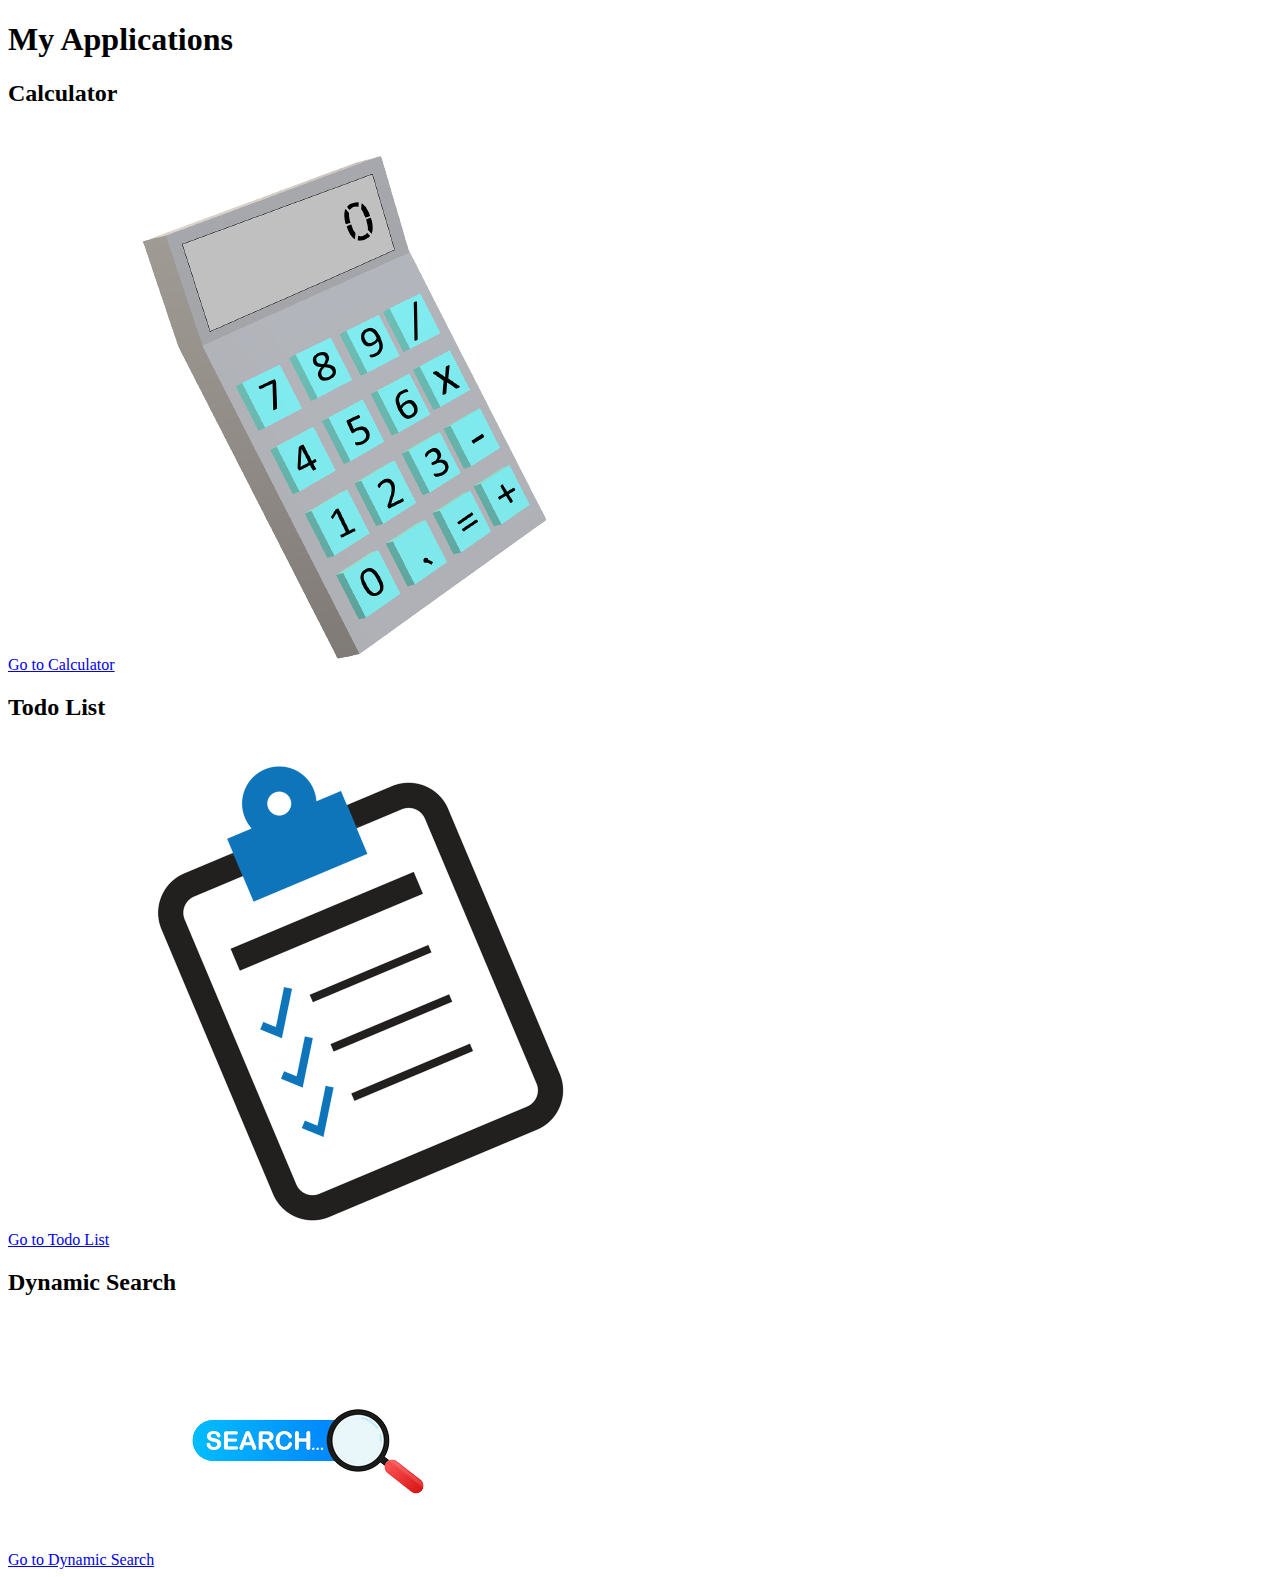
==== index.html @ a831e5c3 "ok" ====
<!DOCTYPE html>
<html lang="en">
<head>
    <meta charset="UTF-8">
    <meta name="viewport" content="width=device-width, initial-scale=1.0">
    <link href="https://cdn.jsdelivr.net/npm/bootstrap@5.3.2/dist/css/bootstrap.min.css" rel="stylesheet" integrity="sha384-T3c6CoIi6uLrA9TneNEoa7RxnatzjcDSCmG1MXxSR1GAsXEV/Dwwykc2MPK8M2HN" crossorigin="anonymous">
    <script src="https://cdn.jsdelivr.net/npm/bootstrap@5.3.2/dist/js/bootstrap.bundle.min.js" integrity="sha384-C6RzsynM9kWDrMNeT87bh95OGNyZPhcTNXj1NW7RuBCsyN/o0jlpcV8Qyq46cDfL" crossorigin="anonymous"></script>
</head>
<body>
    <div class="container">
        <h1 class="text-center">My Applications</h1>
        <div class="row">
            <div class="col-md-4">
                <h2>Calculator</h2>
                <a href="calculator.html" class="btn btn-primary">Go to Calculator</a>
                <img src="calculator.png" alt="calculator" class="img-fluid" style="max-width: 75%; height: auto;">
            </div>
            <div class="col-md-4">
                <h2>Todo List</h2>
                <a href="todolist.html" class="btn btn-primary">Go to Todo List</a>
                <img src="todolist.png" alt="todolist" class="img-fluid" style="max-width: 75%; height: auto;">
            </div>
            <div class="col-md-4">
                <h2>Dynamic Search</h2>
                <a href="search.html" class="btn btn-primary">Go to Dynamic Search</a>
                <img src="search.png" alt="Search" class="img-fluid" style="max-width: 75%; height: auto;">
            </div>
        </div>
    </div>
</body>
</html>
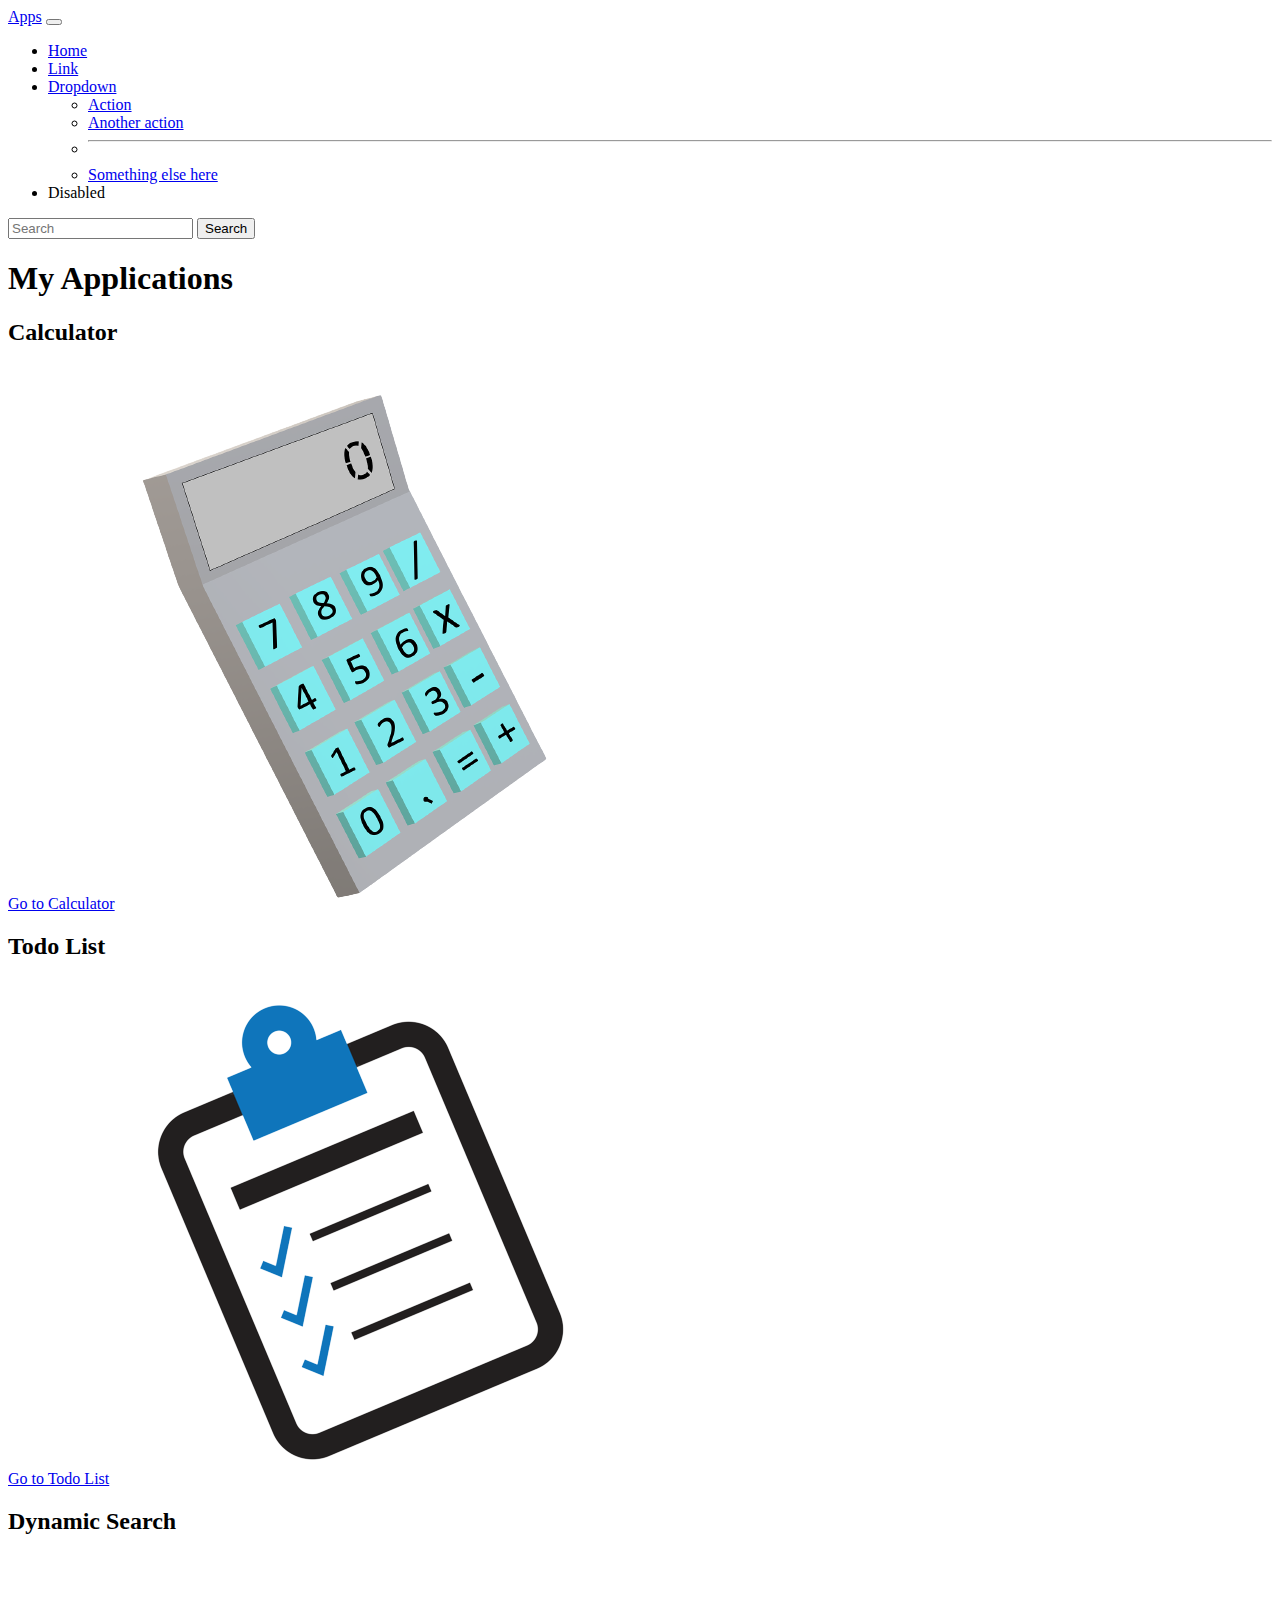
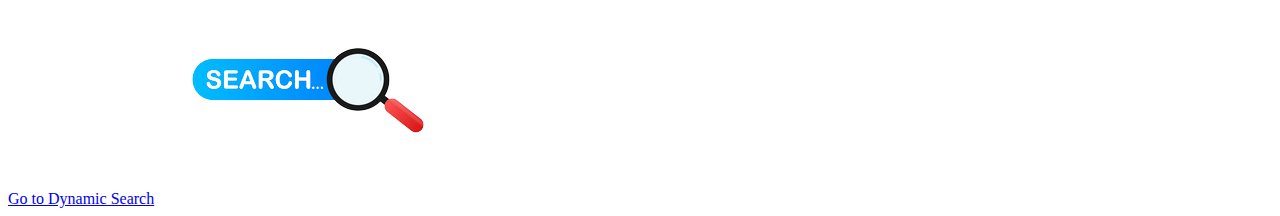
==== commit 330db803: "added a navbar on index.html" ====
--- a/index.html
+++ b/index.html
@@ -6,6 +6,46 @@
     <link href="https://cdn.jsdelivr.net/npm/bootstrap@5.3.2/dist/css/bootstrap.min.css" rel="stylesheet" integrity="sha384-T3c6CoIi6uLrA9TneNEoa7RxnatzjcDSCmG1MXxSR1GAsXEV/Dwwykc2MPK8M2HN" crossorigin="anonymous">
     <script src="https://cdn.jsdelivr.net/npm/bootstrap@5.3.2/dist/js/bootstrap.bundle.min.js" integrity="sha384-C6RzsynM9kWDrMNeT87bh95OGNyZPhcTNXj1NW7RuBCsyN/o0jlpcV8Qyq46cDfL" crossorigin="anonymous"></script>
 </head>
+
+<nav class="navbar navbar-expand-lg bg-body-tertiary">
+    <div class="container-fluid">
+      <a class="navbar-brand" href="#">Apps</a>
+      <button class="navbar-toggler" type="button" data-bs-toggle="collapse" data-bs-target="#navbarSupportedContent" aria-controls="navbarSupportedContent" aria-expanded="false" aria-label="Toggle navigation">
+        <span class="navbar-toggler-icon"></span>
+      </button>
+      <div class="collapse navbar-collapse" id="navbarSupportedContent">
+        <ul class="navbar-nav me-auto mb-2 mb-lg-0">
+          <li class="nav-item">
+            <a class="nav-link active" aria-current="page" href="#">Home</a>
+          </li>
+          <li class="nav-item">
+            <a class="nav-link" href="#">Link</a>
+          </li>
+          <li class="nav-item dropdown">
+            <a class="nav-link dropdown-toggle" href="#" role="button" data-bs-toggle="dropdown" aria-expanded="false">
+              Dropdown
+            </a>
+            <ul class="dropdown-menu">
+              <li><a class="dropdown-item" href="#">Action</a></li>
+              <li><a class="dropdown-item" href="#">Another action</a></li>
+              <li><hr class="dropdown-divider"></li>
+              <li><a class="dropdown-item" href="#">Something else here</a></li>
+            </ul>
+          </li>
+          <li class="nav-item">
+            <a class="nav-link disabled" aria-disabled="true">Disabled</a>
+          </li>
+        </ul>
+        <form class="d-flex" role="search">
+          <input class="form-control me-2" type="search" placeholder="Search" aria-label="Search">
+          <button class="btn btn-outline-success" type="submit">Search</button>
+        </form>
+      </div>
+    </div>
+  </nav>
+
+
+
 <body>
     <div class="container">
         <h1 class="text-center">My Applications</h1>
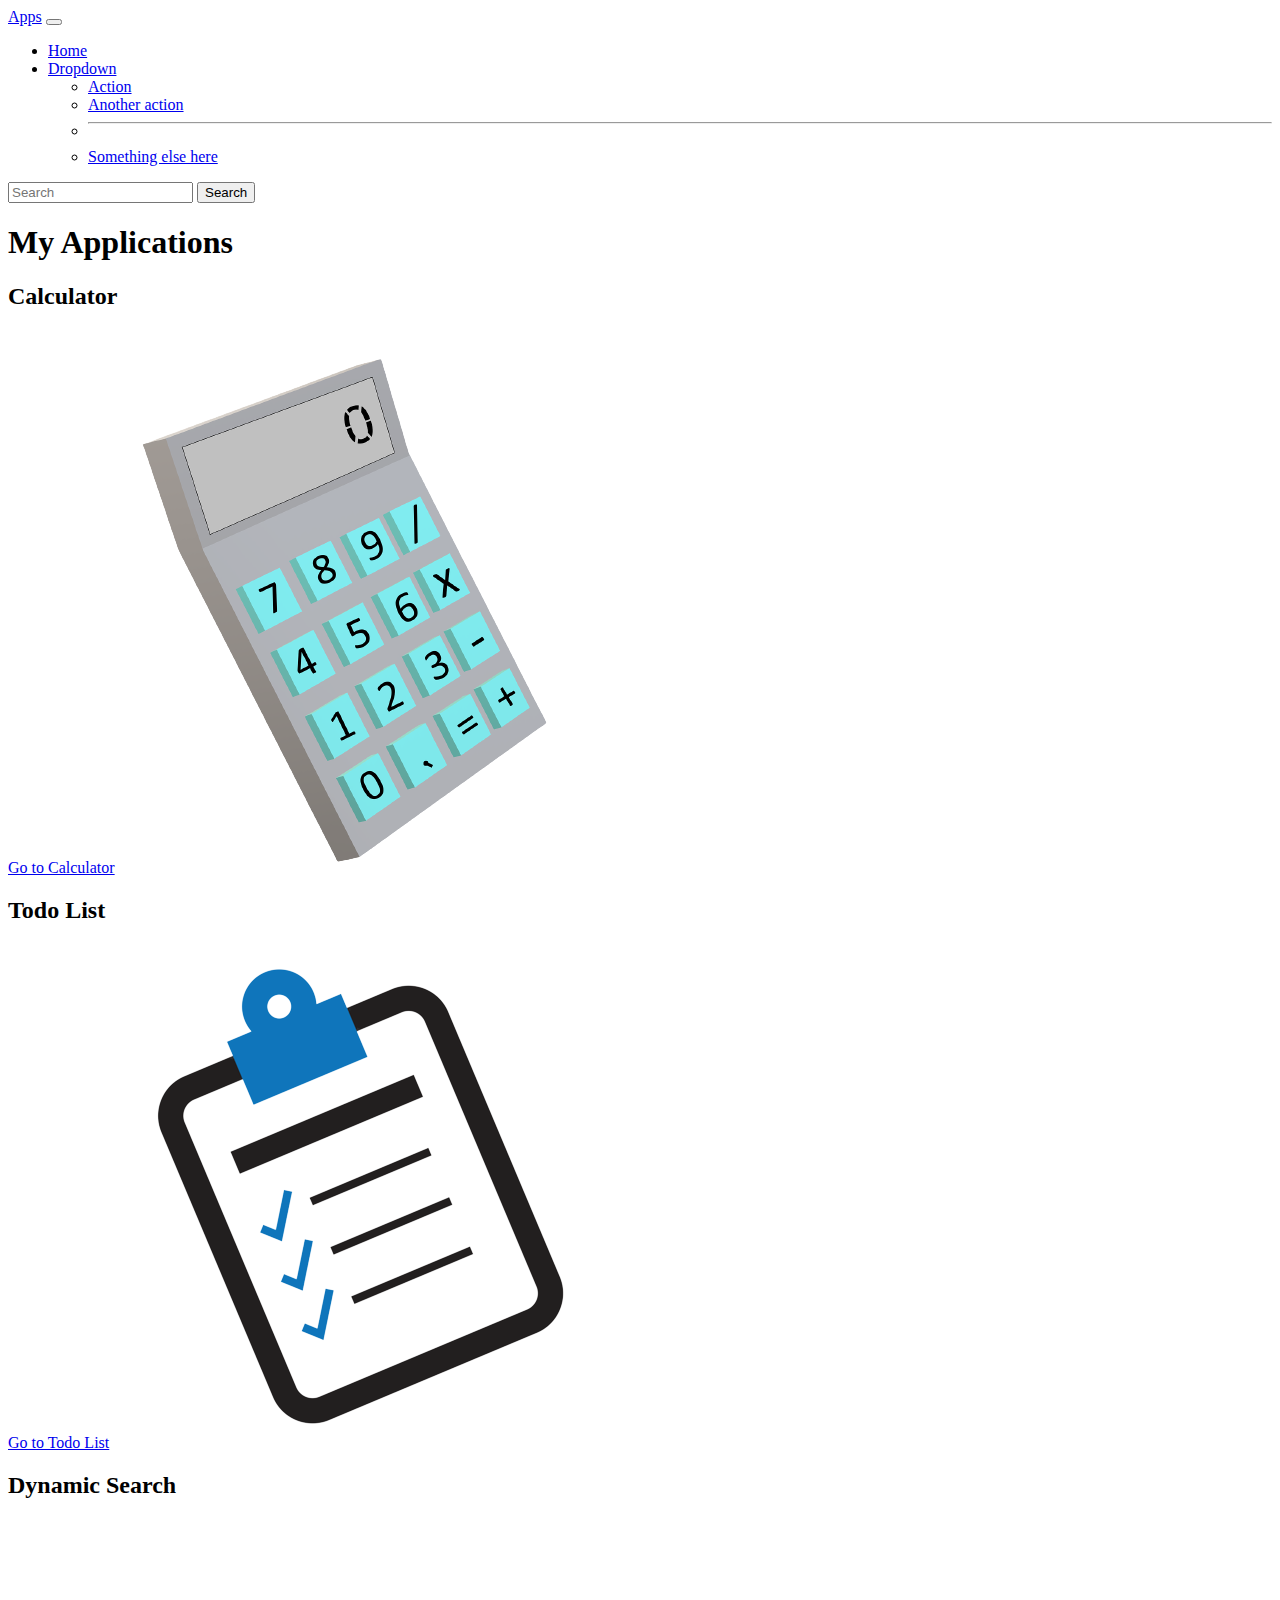
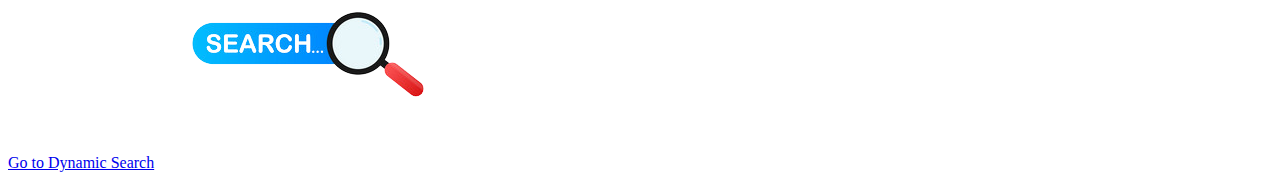
==== commit 828fa400: "added changes" ====
--- a/index.html
+++ b/index.html
@@ -9,18 +9,16 @@
 
 <nav class="navbar navbar-expand-lg bg-body-tertiary">
     <div class="container-fluid">
-      <a class="navbar-brand" href="#">Apps</a>
+      <a class="navbar-brand" href="./index.html">Apps</a>
       <button class="navbar-toggler" type="button" data-bs-toggle="collapse" data-bs-target="#navbarSupportedContent" aria-controls="navbarSupportedContent" aria-expanded="false" aria-label="Toggle navigation">
         <span class="navbar-toggler-icon"></span>
       </button>
       <div class="collapse navbar-collapse" id="navbarSupportedContent">
         <ul class="navbar-nav me-auto mb-2 mb-lg-0">
           <li class="nav-item">
-            <a class="nav-link active" aria-current="page" href="#">Home</a>
+            <a class="nav-link active" aria-current="page" href="./index.html">Home</a>
           </li>
-          <li class="nav-item">
-            <a class="nav-link" href="#">Link</a>
-          </li>
+          
           <li class="nav-item dropdown">
             <a class="nav-link dropdown-toggle" href="#" role="button" data-bs-toggle="dropdown" aria-expanded="false">
               Dropdown
@@ -32,9 +30,6 @@
               <li><a class="dropdown-item" href="#">Something else here</a></li>
             </ul>
           </li>
-          <li class="nav-item">
-            <a class="nav-link disabled" aria-disabled="true">Disabled</a>
-          </li>
         </ul>
         <form class="d-flex" role="search">
           <input class="form-control me-2" type="search" placeholder="Search" aria-label="Search">
@@ -44,26 +39,24 @@
     </div>
   </nav>
 
-
-
 <body>
     <div class="container">
         <h1 class="text-center">My Applications</h1>
         <div class="row">
             <div class="col-md-4">
                 <h2>Calculator</h2>
-                <a href="calculator.html" class="btn btn-primary">Go to Calculator</a>
-                <img src="calculator.png" alt="calculator" class="img-fluid" style="max-width: 75%; height: auto;">
+                <a href="/app/calculator.html" class="btn btn-primary">Go to Calculator</a>
+                <img src="/img/calculator.png" alt="calculator" class="img-fluid" style="max-width: 75%; height: auto;">
             </div>
             <div class="col-md-4">
                 <h2>Todo List</h2>
-                <a href="todolist.html" class="btn btn-primary">Go to Todo List</a>
-                <img src="todolist.png" alt="todolist" class="img-fluid" style="max-width: 75%; height: auto;">
+                <a href="/app/todolist.html" class="btn btn-primary">Go to Todo List</a>
+                <img src="/img/todolist.png" alt="todolist" class="img-fluid" style="max-width: 75%; height: auto;">
             </div>
             <div class="col-md-4">
                 <h2>Dynamic Search</h2>
-                <a href="search.html" class="btn btn-primary">Go to Dynamic Search</a>
-                <img src="search.png" alt="Search" class="img-fluid" style="max-width: 75%; height: auto;">
+                <a href="/app/search.html" class="btn btn-primary">Go to Dynamic Search</a>
+                <img src="/img/search.png" alt="Search" class="img-fluid" style="max-width: 75%; height: auto;">
             </div>
         </div>
     </div>
